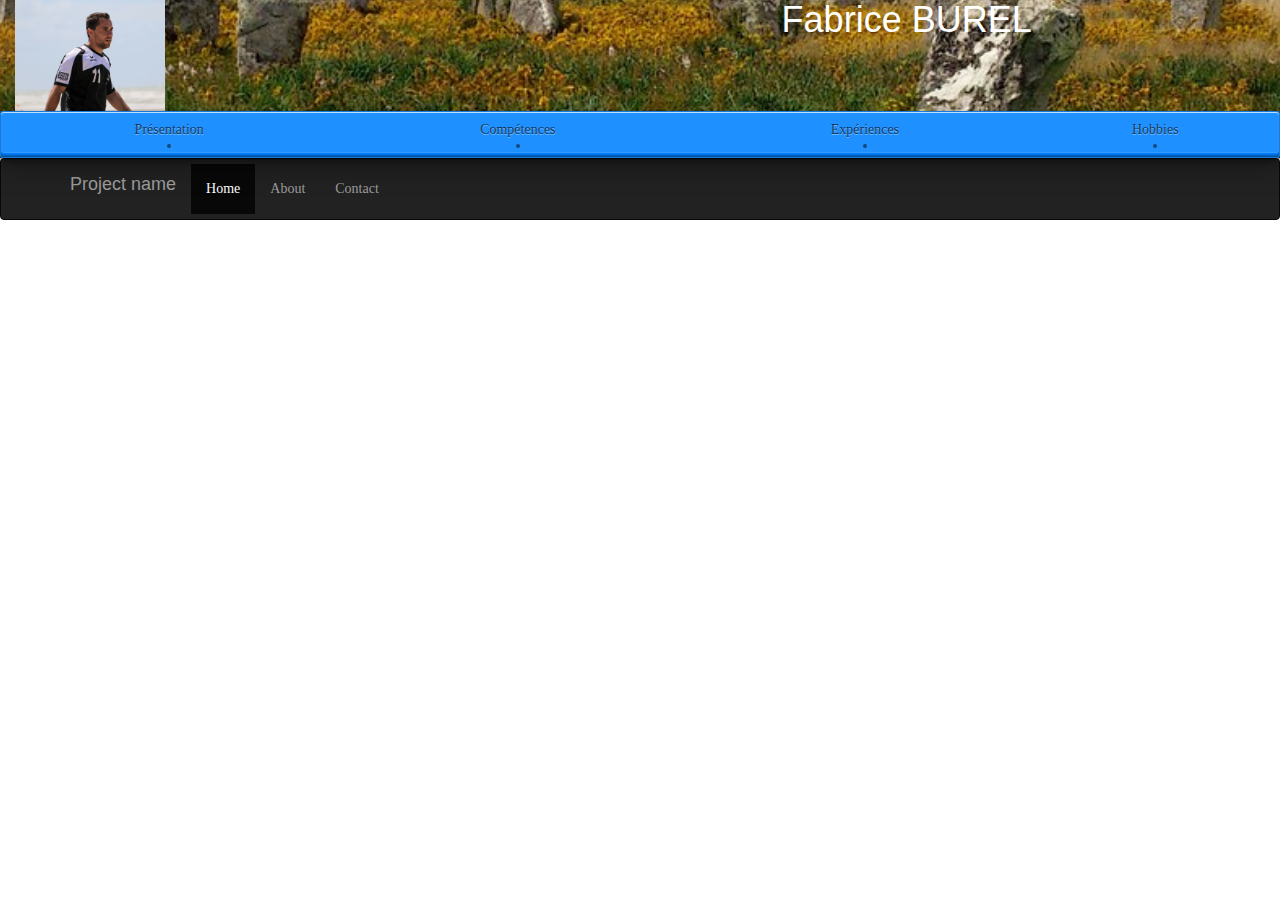
==== test.html @ 5424a75a "ajout de bootstrap pour la mise en forme et ajout d'un footer" ====
<!DOCTYPE html>
    <html>
      <head>
        <meta charset="utf-8">
        <link rel="stylesheet" href="assets/css/font-awesome-4.7.0/css/font-awesome.min.css">
        <link rel="stylesheet" href="assets/css/bootstrap.min.css">
        <link rel="stylesheet" href="https://maxcdn.bootstrapcdn.com/bootstrap/3.3.7/css/bootstrap.min.css">
        <link rel="stylesheet" href="assets/css/style.css">
        <script src="https://ajax.googleapis.com/ajax/libs/jquery/3.2.1/jquery.min.js"></script>
        <script src="https://maxcdn.bootstrapcdn.com/bootstrap/3.3.7/js/bootstrap.min.js"></script>
        <title>Fabrice BUREL</title>
      </head>
      <body>
        <header>
        <!--  <div id="bloc image"><img class="triskel" src="assets/img/triskel.png" alt="triskel"/></div> -->
          <!--En tete du CV -->
          <div id="entete">
            <div class="container-fluid text-left">
              <div class="row">
                <div class="col-lg-5 text-left">
                  <img id="image" src="assets/img/profil.jpg" alt="photo de fabrice" title="fabrice burel" width="150vh"/>
                </div>
                <div class="col-lg-7 text-center">
                  <h1>Fabrice BUREL</h1>
              </div>
              </div>
            </div>
          </div>
          <div id="nav" class="dropup">
       <button class="btn btn-default dropdown-togglevmenu visible-xs-block" type="button" id="dropdownMenu1" data-toggle="dropdown" aria-haspopup="true" aria-expanded="true">
          Menu déroulant
        <span class="caret"></span>
          </button>
          <ul id="chapitre" class="dropdown-menu" aria-labelledby="dropdownMenu1">
              <li><a href=#Presentation title="redirection vers la présentation">Présentation</a>
              <li><a href=#Competences title="redirection vers mes compétences">Compétences</a></li>
              <li><a href=#Experiences title="redirection vers mes expériences">Expériences</a></li>
              <li><a href=#Hobbies title="redirection vers mes hobbies">Hobbies</a></li>
          </ul>
        </div>
        </header>


    <nav class="navbar navbar-inverse">
  <div class="container">
    <div class="navbar-header">
      <button type="button" class="navbar-toggle collapsed" data-toggle="collapse" data-target="#navbar" aria-expanded="false" aria-controls="navbar">
        <span class="sr-only">Toggle navigation</span>
        <span class="icon-bar"></span>
        <span class="icon-bar"></span>
        <span class="icon-bar"></span>
      </button>
      <a class="navbar-brand" href="#">Project name</a>
    </div>
    <div id="navbar" class="collapse navbar-collapse">
      <ul class="nav navbar-nav">
        <li class="active"><a href="#">Home</a></li>
        <li><a href="#about">About</a></li>
        <li><a href="#contact">Contact</a></li>
      </ul>
    </div><!--/.nav-collapse -->
  </div>
</nav>

  </body>

</html>
---- assets/css/style.css ----
html{
  z-index: 1;
}
/*definition de l'image de fond, centrer sans répétition et fixe */
ul, li{
  margin: 0;
}
/*
.row h1{
  display: flex;
  flex-direction: row;
}
.row h1 > [class^="col-"],
.row h1> [class*=" col-"] {
  display: flex;
  align-items: center;
}*/
p, ul{
  padding: 5px;
}
.image{
  padding:0;
}
#content{
  background-image: url(../img/triskel.png);
  background-attachment: fixed;
  background-repeat: no-repeat;
  z-index: 0;
  background-size: 50%;
  background-position: center;
}
/*mise en forme de l'entete: image de profil, image du header, Titre de la page */
#entete{
  background-color: #81020B;
  background: url("../img/carnac.jpg") no-repeat center;
  background-size: 2000px;
  background-position:bottom;
}

.container-fluid img{
  padding: 0;
}
/*permet de supprimer la ligne menu pour un affichage normal */
#menu{
  display: none;
}
/* mise en forme de la photo de l'entete */
#profil{
  width: 100%;
  min-width: 300px;
  display: contents;
}
/* mise en forme du titre de la page */
#entete h1{
  color: white;
}
/*mise en forme de la baniere menu */
#nav{
  /*suppression des marges */
  padding: 0;
  margin: 0;
}

ul#chapitre{
  /*mise en forme du menu sous forme horizontal*/
    display: table;
    width: 100%;
    margin:0;
    padding: 0;
    /*Création d’un dégradé linéaire*/
    background: linear-gradient(deepskyblue, dodgerblue);
    /*Compatibilité du dégradé*/
    background: -webkit-linear-gradient(deepskyblue, dodgerblue);
    background:    -moz-linear-gradient(deepskyblue, dodgerblue);
    background:     -ms-linear-gradient(deepskyblue, dodgerblue);
    background:      -o-linear-gradient(deepskyblue, dodgerblue);
    background:         linear-gradient(deepskyblue, dodgerblue);
    /*Dégradation gracieuse du dégradé*/
    background: dodgerblue;
    /*Ajout de coins arrondis et d’ombres*/
    border-radius: 3px;
    box-shadow: 0 1px 3px rgba(0, 0, 0, .3),
                0 3px 5px rgba(0, 0, 0, .2),
                0 5px 10px rgba(0, 0, 0, .2),
                0 20px 20px rgba(0, 0, 0, .15);
}
ul#chapitre li{
  /*Un menu horizontal*/
    display: table-cell;
}
ul#chapitre li a{
    /*Style des liens*/
    display: block;
    text-align: center;
    color: rgba(0, 0, 0, .7);
    text-decoration: none;
    padding: 8px 8px 17px 8px;
    /*Effet de texte incrusté */
    text-shadow: 0 1px 0 rgba(255, 255, 255, .4);
    /*Effet 3D sur le menu*/
    box-shadow: 0 1px 0 rgba(255, 255, 255, .7) inset,
                0 -1px 0 hsl(210, 100%, 32%) inset,
                0 -2px 0 hsl(210, 100%, 38%) inset,
                0 -3px 0 hsl(210, 100%, 44%) inset,
                0 -4px 0 hsl(210, 100%, 50%) inset,
                0 -5px 0 hsl(210, 100%, 60%) inset;
    /*ajout d'une lumière */
    position: relative;
}
/*Peaufinage de l’effet (coins arrondis) */
ul#chapitre li:first-child a{
    border-radius: 3px 0 0 3px;
}
ul#chapitre li:last-child a{
    border-radius: 0 3px 3px 0;
}
/*Différents états (:hover, :focus, :active)
Pour améliorer l’expérience utilisateur et ainsi aider l’internaute dans sa navigation, */
ul#chapitre li a:hover,
ul#chapitre li a:focus{
    background: rgba(255,255,255,.2);
    box-shadow: 0 1px 0 rgba(255, 255, 255, .7) inset,
                0 -1px 0 hsl(210, 100%, 42%) inset,
                0 -2px 0 hsl(210, 100%, 48%) inset,
                0 -3px 0 hsl(210, 100%, 54%) inset,
                0 -4px 0 hsl(210, 100%, 60%) inset,
                0 -5px 0 hsl(210, 100%, 70%) inset;
                /*modification des marges interne */
    padding: 8px 25px 17px 25px;
    color:black;
    font-weight: bold;

}
ul#chapitre li a:active{
    background: linear-gradient(rgba(0,0,0,.2),rgba(0,0,0,.1));
    box-shadow: 0 0 2px rgba(0,0,0,.3) inset;
}
/*ajout d'une lumière */
ul#chapitre li a::before{
    content: '';
    position: absolute;
    left: 50%;
    bottom: 9px;
    margin-left: -2px;
    width: 4px;
    height: 4px;
    border-radius: 50%;
    background: rgba(0, 0, 0, .5);
}
/*allume la lumière au passage */
ul#chapitre li a:hover::before,
ul#chapitre li a:focus::before{
    background: white;
    box-shadow: 0 0 2px white,
                0 -1px 0 rgba(0, 0, 0, .4);
}
p{
  text-align: justify;
  padding-left:5%;
  padding-right:5%;
}
ul{
  margin-left:5%;
  margin-right:5%;
  font-family:Impact;
}
body{
  margin:0;
  padding: 0;
}
h2, h3, h4{
  padding-top:30px;
  text-align:center;
  padding-bottom: 30px;
  margin: 0;
}
#Presentation, #Competences, #Experiences{
  background-color: #E0DFE7;
  opacity: 0.88;
  width: 100%;
  font-weight: bold;
}
#Hobbies{
    padding-bottom: 200px;
    min-height: 400px;
    background-color: #E0DFE7;
    opacity: 0.88;
    width: 100%;
    text-align: center;
    font-weight: bold;
}
.date{
  color:Blue;
  font-weight: bold;
}
.poste{
  font-weight: bold;
}
/*code CSS qui permet de cacher les informations contenu dans l'image */
.info {
   display:none;
   width: 60%;
}
#afficherathle:target .info, #afficherhand:target .info, #afficherpompier:target .info{
   display:block;
   text-align: center;
}
.masquer{
   display:none;
}
#afficherathle:target .masquer, #afficherhand:target .masquer, #afficherpompier:target .masquer{
   display:inline;
}
#afficherathle:target .afficher,  #afficherhand:target .afficher,  #afficherpompier:target .afficher {
   display:none;
}
/* Mis en forme de la partie Hobbies */
#pompier, #athle, #hand{
  width: 100%;
}
#Hobbies a{
  text-decoration: none;
  color: black;
  text-align: center;
}
#Hobbies img:hover{
  opacity: 0.7;
}
#Hobbies img{
  border-radius: 100px;
  border: 1px solid black;
}
figure{
  text-align: center;
  margin: 0;
  padding: 0;
  padding-top: 5px;
}
figcaption{
  margin-top: 20px;
  font-weight: bold;
  text-decoration: underline;
}
#afficherathle, #afficherhand, #afficherpompier, #masquerathle, #masquerhand, #masquerpompier{
  min-height: 400px;
  min-width: 400px;

}
#afficherathle, #afficherhand, #afficherpompier{
  border: 1px solid black;
}
/*permet de supprimer l'espace entre 2 div */
h1,h2,h3,h4,h5,p,progress{
  margin: 0;
}

/*modification des progess bar uniquement pour mozilla */
progress{
  width: 200px;
  height: 20px;
  background: black;
  border: 1px solid rgba(0,0,0,.5);
  border-radius: 15px;
  box-shadow: 0 1px 0 rgba(255,255,255,.2);
}
 progress::-moz-progress-bar {
    background-color: white;
    border-radius: 15px;
}
.progressvalue{
 color: red;
 font-weight: bold;
}
/*mise en forme du footer */
#footer a{
  text-decoration: none;
  color: black;
}
#footer a:hover{
  color: blue
}
#footer i{
  font-size: 30px;
}
#footer p{
  font-size: 20px;
  color:black;
  font-weight: bold;
}
#footer{
  background: linear-gradient(deepskyblue, dodgerblue);
  /*Compatibilité du dégradé*/
  background: -webkit-linear-gradient(deepskyblue, dodgerblue);
  background:    -moz-linear-gradient(deepskyblue, dodgerblue);
  background:     -ms-linear-gradient(deepskyblue, dodgerblue);
  background:      -o-linear-gradient(deepskyblue, dodgerblue);
  background:         linear-gradient(deepskyblue, dodgerblue);
  position: fixed;
  bottom: 0;
  right: 0;
  left: 0;
}
.fa-github{
  color:violet;
}
.fa-linkedin{
  color:blue;
}

/*ajout d'un media queries spécifique au télphone*/
@media all and (max-device-width: 480px)
{
  .col-sm{
    text-align: center;
  }
  #footer{
    position: relative;
  }
  #Hobbies{
    padding-bottom: 10px;
  }
#menu{
    display:flex;
      margin: 0;
      background: deepskyblue;
      height: 40px;
      width: 100%;
    }
    li#menu{
      width: 100%;
    }
    #entete h1{
      width: 100%;
      margin: 0;
      padding: 0;
    }
    body, #content
    {
        width: auto;
        margin-left: 0;
        margin-right: 0;
    }
    #entete{
      display: flex;
      flex-direction: column;
      background: url("../img/saintmalo.jpg") no-repeat center;
      background-size:120%;
      width: 100%;
      padding: 0;
    }
     #image{
      width: 50%;
      align-items: center;
      justify-content: center;
      margin: 0;
    }
    progress{
      margin: 1%;
    }
    ul#chapitre li a{ /*vérifié */
     background: deepskyblue;
      padding: 0;
      height: 30px;
      padding-top: 5px;
      font-size: 15px;
      color: black;
      box-shadow: none;
      border-top: 1px solid dodgerblue;
      width: 100%;
    }
    ul#chapitre li a:hover,
    ul#chapitre li a:focus{
      background: dodgerblue; /*vérifié */
       box-shadow: none;
        padding: 0;
        height: 30px;
        padding-top: 5px;
        color: black;
        width: 100%; /*ne change rien */

     }
    ul#chapitre li a:focus::before{ /*vérifié */
          box-shadow: none;
          width: 100%;
        }
    #nav, #nav ul /* Liste */
   {
        padding : 0; /* pas de marge intérieure */
        margin : 0; /* ni extérieure */
     list-style : none; /* on supprime le style par défaut de la liste */
   line-height : 20px; /* on définit une hauteur pour chaque élément */
   text-align : center; /* on centre le texte qui se trouve dans la liste */
     width: 30%; /* définit la largeure d'affichage du menu */
       background: yellow;
      }
    #nav /* Ensemble du menu */
      {
       font-weight : bold; /* on met le texte en gras */
   font-family : Arial; /* on utilise Arial, c'est plus beau ^^ */
    font-size : 12px; /* hauteur du texte : 12 pixels */
     width: 100%;
       height: 30px;
      }

      #nav li
      {
      float: left;
      height: 30px;
      width: 100%; /*définit la taille de tout les li */
     }

      #nav li ul
      {
        position: absolute;
      	left: -999em;
        z-index: 1;
      }
      #nav li:hover ul {
    	   left: auto;
         height: 30px;
      }
       #nav li:hover ul, #nav li.sfhover ul {
	       left: auto;
         height: 30px;
       }

      ul#nav h5{
         margin: 0;
         font-size: 20px;
         font-weight: bold;
         vertical-align: middle;
         height: 30px;
         text-align: center;
       }
       /*enleve la lumière */
   ul#chapitre li a::before{
           display: none;
       }
       i{
         margin-right: 10px;
         margin-left: 20px;
       }
       #content{
         background-size: 100%;
       }
}
/*mise en forme de la progress bar google chrome */
@media screen and (-webkit-min-device-pixel-ratio:0) {
   progress {
      height: 20px; /* légèrement plus fin sur Chrome par défaut */
   }
 }
 /* on enlève le fond de cet élément supplémentaire */
 progress::-webkit-progress-bar {
    background: transparent;
  }
/* on applique les mêmes styles que sur ::-moz-progress-bar */
  progress::-webkit-progress-value {
    background: white;
    border-radius: 15px;
    box-shadow: inset 0 -2px 4px rgba(0,0,0,0.4),
               0 2px 5px 0px rgba(0,0,0,0.3);
  }
}
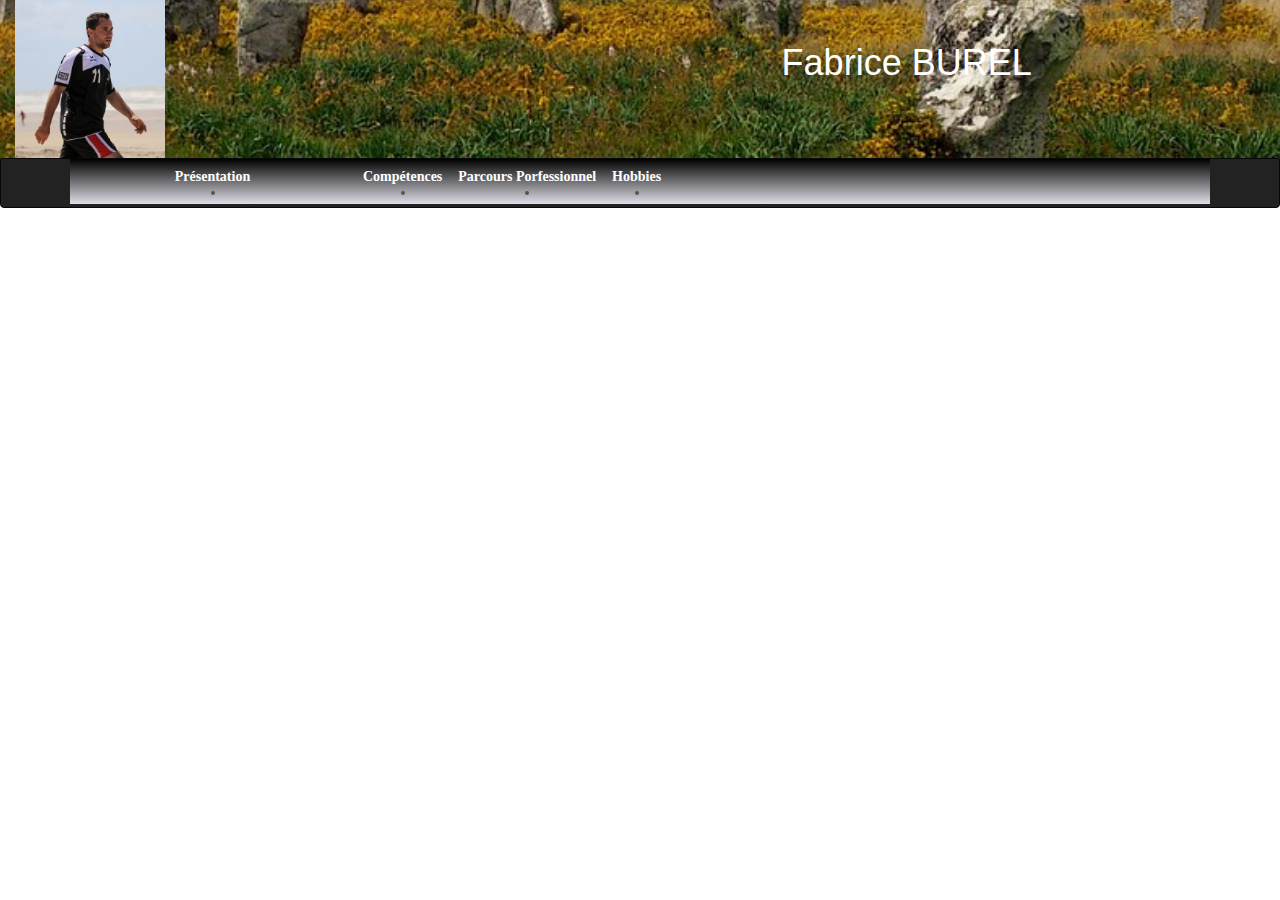
==== commit ed044808: "modification de la bannière menu" ====
--- a/test.html
+++ b/test.html
@@ -26,41 +26,41 @@
               </div>
             </div>
           </div>
-          <div id="nav" class="dropup">
-       <button class="btn btn-default dropdown-togglevmenu visible-xs-block" type="button" id="dropdownMenu1" data-toggle="dropdown" aria-haspopup="true" aria-expanded="true">
-          Menu déroulant
-        <span class="caret"></span>
-          </button>
-          <ul id="chapitre" class="dropdown-menu" aria-labelledby="dropdownMenu1">
+        <!--  <ul id="nav">
+              <li><h5 id="menu" class="visible-xs visible-sm"><i class="fa fa-bars" aria-hidden="true"></i> MENU</h5>
+            <ul id="chapitre">
               <li><a href=#Presentation title="redirection vers la présentation">Présentation</a>
               <li><a href=#Competences title="redirection vers mes compétences">Compétences</a></li>
-              <li><a href=#Experiences title="redirection vers mes expériences">Expériences</a></li>
+              <li><a href=#Experiences title="redirection vers mes expériences">Parcours professionnel</a></li>
               <li><a href=#Hobbies title="redirection vers mes hobbies">Hobbies</a></li>
-          </ul>
-        </div>
-        </header>
+            </ul>
+            </li>
+          </ul>  -->
 
 
-    <nav class="navbar navbar-inverse">
+
+    <nav id="nav" class="navbar navbar-inverse">
   <div class="container">
     <div class="navbar-header">
       <button type="button" class="navbar-toggle collapsed" data-toggle="collapse" data-target="#navbar" aria-expanded="false" aria-controls="navbar">
-        <span class="sr-only">Toggle navigation</span>
+        <span id="menu" class="sr-only visible-xs visivle-sm">Menu</span>
         <span class="icon-bar"></span>
         <span class="icon-bar"></span>
         <span class="icon-bar"></span>
       </button>
-      <a class="navbar-brand" href="#">Project name</a>
+      <a class="navbar-brand visible-xs visible-sm" href="#">Menu</a>
     </div>
     <div id="navbar" class="collapse navbar-collapse">
-      <ul class="nav navbar-nav">
-        <li class="active"><a href="#">Home</a></li>
-        <li><a href="#about">About</a></li>
-        <li><a href="#contact">Contact</a></li>
+      <ul id="chapitre" class="nav navbar-nav">
+        <li class="active"><a href="#Presentation" title="redirection vers la présentation">Présentation</a></li>
+        <li><a href="#Competences" title="redirection vers mes compétences">Compétences</a></li>
+        <li><a href="#Experiences" title="redirection vers mes expériences">Parcours Porfessionnel</a></li>
+        <li><a href="#Hobbies" title="redirection vers mes hobbies">Hobbies</a></li>
       </ul>
     </div><!--/.nav-collapse -->
   </div>
 </nav>
+        </header>
 
   </body>
 
--- a/assets/css/style.css
+++ b/assets/css/style.css
@@ -5,18 +5,11 @@
 ul, li{
   margin: 0;
 }
-/*
-.row h1{
-  display: flex;
-  flex-direction: row;
-}
-.row h1 > [class^="col-"],
-.row h1> [class*=" col-"] {
-  display: flex;
-  align-items: center;
-}*/
 p, ul{
   padding: 5px;
+}
+body{
+  color:black;
 }
 .image{
   padding:0;
@@ -26,8 +19,8 @@
   background-attachment: fixed;
   background-repeat: no-repeat;
   z-index: 0;
-  background-size: 50%;
-  background-position: center;
+  background-size: 40%;
+  background-position:top;
 }
 /*mise en forme de l'entete: image de profil, image du header, Titre de la page */
 #entete{
@@ -36,13 +29,8 @@
   background-size: 2000px;
   background-position:bottom;
 }
-
 .container-fluid img{
   padding: 0;
-}
-/*permet de supprimer la ligne menu pour un affichage normal */
-#menu{
-  display: none;
 }
 /* mise en forme de la photo de l'entete */
 #profil{
@@ -53,40 +41,60 @@
 /* mise en forme du titre de la page */
 #entete h1{
   color: white;
+  margin-top:6%;
 }
 /*mise en forme de la baniere menu */
+nav.navbar.navbar-inverse{
+  margin: 0;
+  padding: 0;
+}
+.navbar-inverse .navbar-brand {
+    color: white;
+    background: linear-gradient(black, #E0DFE7);
+}
+.navbar-inverse .navbar-nav > .active > a, .navbar-inverse .navbar-nav > .active > a:focus, .navbar-inverse .navbar-nav > .active > a:hover {
+    color: white;
+    background: linear-gradient(black, #E0DFE7);
+}
+li.active{
+  width: 25%;
+  height: 100%;
+}
 #nav{
   /*suppression des marges */
   padding: 0;
   margin: 0;
-}
-
-ul#chapitre{
+  width: 100%;
+  display: block;
+}
+div#navbar.collapse.navbar-collapse{
+  width: 100%;
+  margin:0;
+  padding: 0;
+}
+.collapsing{
+  margin: 0;
+  padding: 0;
+}
+div.navbar-header{
+  background: linear-gradient(black, #E0DFE7);
+}
+.navbar{
+  border-top-right-radius: 0px;
+  border-top-left-radius: 0px;
+  z-index: 1000;
+}
+#chapitre{
   /*mise en forme du menu sous forme horizontal*/
-    display: table;
-    width: 100%;
-    margin:0;
-    padding: 0;
-    /*Création d’un dégradé linéaire*/
-    background: linear-gradient(deepskyblue, dodgerblue);
-    /*Compatibilité du dégradé*/
-    background: -webkit-linear-gradient(deepskyblue, dodgerblue);
-    background:    -moz-linear-gradient(deepskyblue, dodgerblue);
-    background:     -ms-linear-gradient(deepskyblue, dodgerblue);
-    background:      -o-linear-gradient(deepskyblue, dodgerblue);
-    background:         linear-gradient(deepskyblue, dodgerblue);
-    /*Dégradation gracieuse du dégradé*/
-    background: dodgerblue;
+  display: table;
+  width: 100%;
+  margin:0;
+  padding: 0;
+  background: linear-gradient(black, #E0DFE7);
     /*Ajout de coins arrondis et d’ombres*/
-    border-radius: 3px;
-    box-shadow: 0 1px 3px rgba(0, 0, 0, .3),
-                0 3px 5px rgba(0, 0, 0, .2),
-                0 5px 10px rgba(0, 0, 0, .2),
-                0 20px 20px rgba(0, 0, 0, .15);
-}
-ul#chapitre li{
-  /*Un menu horizontal*/
-    display: table-cell;
+}
+div#nav.container{
+  height: 30px;
 }
 ul#chapitre li a{
     /*Style des liens*/
@@ -94,16 +102,10 @@
     text-align: center;
     color: rgba(0, 0, 0, .7);
     text-decoration: none;
+    font-weight: bold;
+    border-bottom: white;
     padding: 8px 8px 17px 8px;
-    /*Effet de texte incrusté */
-    text-shadow: 0 1px 0 rgba(255, 255, 255, .4);
-    /*Effet 3D sur le menu*/
-    box-shadow: 0 1px 0 rgba(255, 255, 255, .7) inset,
-                0 -1px 0 hsl(210, 100%, 32%) inset,
-                0 -2px 0 hsl(210, 100%, 38%) inset,
-                0 -3px 0 hsl(210, 100%, 44%) inset,
-                0 -4px 0 hsl(210, 100%, 50%) inset,
-                0 -5px 0 hsl(210, 100%, 60%) inset;
+    color:white;
     /*ajout d'une lumière */
     position: relative;
 }
@@ -119,20 +121,9 @@
 ul#chapitre li a:hover,
 ul#chapitre li a:focus{
     background: rgba(255,255,255,.2);
-    box-shadow: 0 1px 0 rgba(255, 255, 255, .7) inset,
-                0 -1px 0 hsl(210, 100%, 42%) inset,
-                0 -2px 0 hsl(210, 100%, 48%) inset,
-                0 -3px 0 hsl(210, 100%, 54%) inset,
-                0 -4px 0 hsl(210, 100%, 60%) inset,
-                0 -5px 0 hsl(210, 100%, 70%) inset;
-                /*modification des marges interne */
-    padding: 8px 25px 17px 25px;
-    color:black;
     font-weight: bold;
-
 }
 ul#chapitre li a:active{
-    background: linear-gradient(rgba(0,0,0,.2),rgba(0,0,0,.1));
     box-shadow: 0 0 2px rgba(0,0,0,.3) inset;
 }
 /*ajout d'une lumière */
@@ -182,7 +173,7 @@
 }
 #Hobbies{
     padding-bottom: 200px;
-    min-height: 400px;
+    /*min-height: 400px;*/
     background-color: #E0DFE7;
     opacity: 0.88;
     width: 100%;
@@ -199,7 +190,8 @@
 /*code CSS qui permet de cacher les informations contenu dans l'image */
 .info {
    display:none;
-   width: 60%;
+   width: 100%;
+   text-align: center;
 }
 #afficherathle:target .info, #afficherhand:target .info, #afficherpompier:target .info{
    display:block;
@@ -243,7 +235,7 @@
 }
 #afficherathle, #afficherhand, #afficherpompier, #masquerathle, #masquerhand, #masquerpompier{
   min-height: 400px;
-  min-width: 400px;
+/*  min-width: 400px; */
 
 }
 #afficherathle, #afficherhand, #afficherpompier{
@@ -253,28 +245,34 @@
 h1,h2,h3,h4,h5,p,progress{
   margin: 0;
 }
-
-/*modification des progess bar uniquement pour mozilla */
-progress{
-  width: 200px;
+.progress-bar{
+  width: 100px;
   height: 20px;
-  background: black;
   border: 1px solid rgba(0,0,0,.5);
   border-radius: 15px;
-  box-shadow: 0 1px 0 rgba(255,255,255,.2);
-}
- progress::-moz-progress-bar {
-    background-color: white;
-    border-radius: 15px;
-}
-.progressvalue{
- color: red;
- font-weight: bold;
+  background-color: black;
+  z-index:200;
+  opacity: 1;
+}
+.progress-bar-stripped{
+  border: 1px solid rgba(0,0,0,.5);
+  border-radius: 15px;
+  z-index:200;
+  opacity: 1;
+}
+.progress{
+  border: 1px solid rgba(0,0,0,.5);
+  border-radius: 15px;
+  z-index:200;
+  opacity: 1;
+}
+.Competences p{
+  text-align:center;
 }
 /*mise en forme du footer */
 #footer a{
   text-decoration: none;
-  color: black;
+  color: white;
 }
 #footer a:hover{
   color: blue
@@ -288,27 +286,26 @@
   font-weight: bold;
 }
 #footer{
-  background: linear-gradient(deepskyblue, dodgerblue);
-  /*Compatibilité du dégradé*/
-  background: -webkit-linear-gradient(deepskyblue, dodgerblue);
-  background:    -moz-linear-gradient(deepskyblue, dodgerblue);
-  background:     -ms-linear-gradient(deepskyblue, dodgerblue);
-  background:      -o-linear-gradient(deepskyblue, dodgerblue);
-  background:         linear-gradient(deepskyblue, dodgerblue);
+  background: linear-gradient(black, #E0DFE7);
   position: fixed;
   bottom: 0;
   right: 0;
   left: 0;
 }
 .fa-github{
-  color:violet;
+  color:rgb(91,76,191);
 }
 .fa-linkedin{
   color:blue;
 }
-
+.couleurblanche,{
+  color: white;
+}
+p .couleurblanche{
+  color: white;
+}
 /*ajout d'un media queries spécifique au télphone*/
-@media all and (max-device-width: 480px)
+@media all and (max-device-width: 766px)
 {
   .col-sm{
     text-align: center;
@@ -316,18 +313,27 @@
   #footer{
     position: relative;
   }
+  #footer p{
+    margin: 0;
+  }
   #Hobbies{
     padding-bottom: 10px;
   }
-#menu{
-    display:flex;
+  #menu{
       margin: 0;
-      background: deepskyblue;
+      background: linear-gradient(black, #E0DFE7);
       height: 40px;
-      width: 100%;
+      width: 60%;
+      color:white;
+    }
+    div#nav.container{
+      height: 50px;
     }
     li#menu{
       width: 100%;
+    }
+    .nav.navbar-nav{
+      width: 60%;
     }
     #entete h1{
       width: 100%;
@@ -350,6 +356,7 @@
     }
      #image{
       width: 50%;
+      min-height: 100px;
       align-items: center;
       justify-content: center;
       margin: 0;
@@ -357,64 +364,48 @@
     progress{
       margin: 1%;
     }
-    ul#chapitre li a{ /*vérifié */
-     background: deepskyblue;
+    ul#chapitre li a{
       padding: 0;
       height: 30px;
       padding-top: 5px;
       font-size: 15px;
       color: black;
       box-shadow: none;
-      border-top: 1px solid dodgerblue;
+      border-top: 1px solid black;
       width: 100%;
+      color: white;
     }
     ul#chapitre li a:hover,
     ul#chapitre li a:focus{
-      background: dodgerblue; /*vérifié */
-       box-shadow: none;
+        background: linear-gradient(black, white);
         padding: 0;
+        margin: 0;
         height: 30px;
         padding-top: 5px;
         color: black;
-        width: 100%; /*ne change rien */
-
      }
-    ul#chapitre li a:focus::before{ /*vérifié */
-          box-shadow: none;
-          width: 100%;
-        }
     #nav, #nav ul /* Liste */
    {
-        padding : 0; /* pas de marge intérieure */
-        margin : 0; /* ni extérieure */
+     padding : 0; /* pas de marge intérieure */
+     margin : 0; /* ni extérieure */
      list-style : none; /* on supprime le style par défaut de la liste */
-   line-height : 20px; /* on définit une hauteur pour chaque élément */
-   text-align : center; /* on centre le texte qui se trouve dans la liste */
-     width: 30%; /* définit la largeure d'affichage du menu */
-       background: yellow;
+     text-align : center; /* on centre le texte qui se trouve dans la liste */
+     background: linear-gradient(black, #E0DFE7);
       }
     #nav /* Ensemble du menu */
       {
        font-weight : bold; /* on met le texte en gras */
-   font-family : Arial; /* on utilise Arial, c'est plus beau ^^ */
-    font-size : 12px; /* hauteur du texte : 12 pixels */
-     width: 100%;
+       font-family : Arial; /* on utilise Arial, c'est plus beau ^^ */
+       font-size : 12px; /* hauteur du texte : 12 pixels */
        height: 30px;
       }
-
+      nav.navbar.navbar-inverse{
+        width: 50%;
+      }
       #nav li
       {
-      float: left;
-      height: 30px;
       width: 100%; /*définit la taille de tout les li */
      }
-
-      #nav li ul
-      {
-        position: absolute;
-      	left: -999em;
-        z-index: 1;
-      }
       #nav li:hover ul {
     	   left: auto;
          height: 30px;
@@ -423,18 +414,25 @@
 	       left: auto;
          height: 30px;
        }
-
-      ul#nav h5{
-         margin: 0;
-         font-size: 20px;
-         font-weight: bold;
-         vertical-align: middle;
-         height: 30px;
-         text-align: center;
+       nav.navbar.navbar-inverse{
+         background: linear-gradient(black, #E0DFE7);
+         border: none;
+       }
+       #nav button{
+        background: linear-gradient(black, #E0DFE7);
+        font-size: 20px;
+        font-weight: bold;
+        vertical-align: middle;
+        height: 30px;
+        text-align: center;
+       }
+       button span{
+         background: linear-gradient(black, #E0DFE7);
        }
        /*enleve la lumière */
    ul#chapitre li a::before{
            display: none;
+           width: 60%;
        }
        i{
          margin-right: 10px;
@@ -443,6 +441,18 @@
        #content{
          background-size: 100%;
        }
+}
+@media screen and (max-width: 475px) {
+  #entete h1{
+    color: white;
+    padding-top:2%;
+  }
+}
+@media screen and (min-width: 475px) and (max-width: 770px) {
+  #entete h1{
+    color: white;
+    margin-top:10%;
+  }
 }
 /*mise en forme de la progress bar google chrome */
 @media screen and (-webkit-min-device-pixel-ratio:0) {
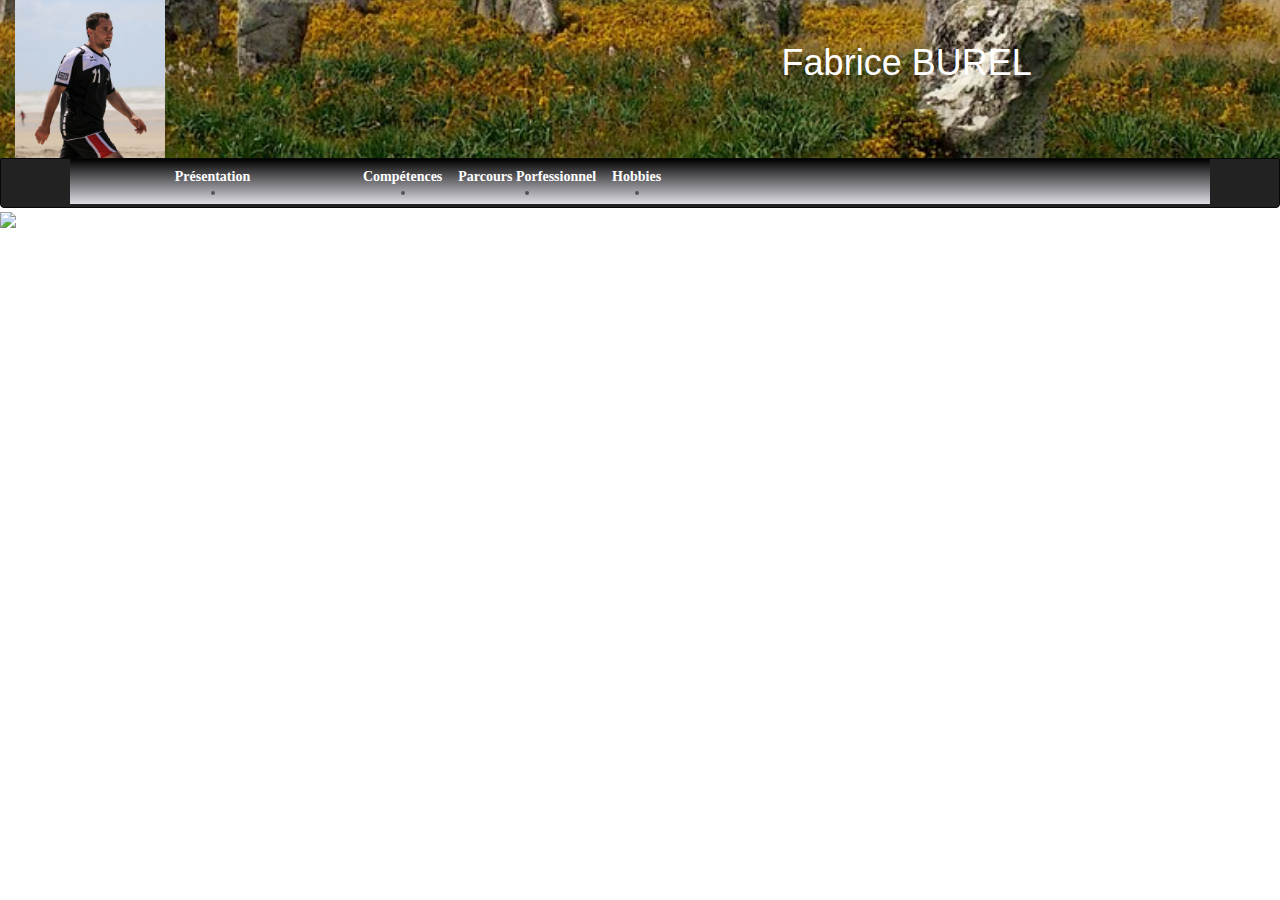
==== commit d2a3896a: "ajout de fonctionnalité javascript" ====
--- a/test.html
+++ b/test.html
@@ -61,7 +61,7 @@
   </div>
 </nav>
         </header>
-
+<img src="192.168.1.176:8080" />
   </body>
 
 </html>
--- a/assets/css/style.css
+++ b/assets/css/style.css
@@ -13,6 +13,10 @@
 }
 .image{
   padding:0;
+}
+.glyphicon.glyphicon-education{
+  font-size: 80px;
+  font-weight: bold;
 }
 #content{
   background-image: url(../img/triskel.png);
@@ -172,7 +176,7 @@
   font-weight: bold;
 }
 #Hobbies{
-    padding-bottom: 200px;
+    padding-bottom: 400px;
     /*min-height: 400px;*/
     background-color: #E0DFE7;
     opacity: 0.88;
@@ -180,6 +184,9 @@
     text-align: center;
     font-weight: bold;
 }
+.imageHobbie{
+  height: 20vh;
+}
 .date{
   color:Blue;
   font-weight: bold;
@@ -189,23 +196,11 @@
 }
 /*code CSS qui permet de cacher les informations contenu dans l'image */
 .info {
-   display:none;
+   /*display:none; */
    width: 100%;
    text-align: center;
 }
-#afficherathle:target .info, #afficherhand:target .info, #afficherpompier:target .info{
-   display:block;
-   text-align: center;
-}
-.masquer{
-   display:none;
-}
-#afficherathle:target .masquer, #afficherhand:target .masquer, #afficherpompier:target .masquer{
-   display:inline;
-}
-#afficherathle:target .afficher,  #afficherhand:target .afficher,  #afficherpompier:target .afficher {
-   display:none;
-}
+
 /* Mis en forme de la partie Hobbies */
 #pompier, #athle, #hand{
   width: 100%;
@@ -219,7 +214,7 @@
   opacity: 0.7;
 }
 #Hobbies img{
-  border-radius: 100px;
+  border-radius: 200px;
   border: 1px solid black;
 }
 figure{
@@ -233,16 +228,15 @@
   font-weight: bold;
   text-decoration: underline;
 }
-#afficherathle, #afficherhand, #afficherpompier, #masquerathle, #masquerhand, #masquerpompier{
-  min-height: 400px;
-/*  min-width: 400px; */
+div.loisir{
+  border: 1px solid black;
+}
 
-}
-#afficherathle, #afficherhand, #afficherpompier{
-  border: 1px solid black;
-}
 /*permet de supprimer l'espace entre 2 div */
 h1,h2,h3,h4,h5,p,progress{
+  margin: 0;
+}
+.rowProgress{
   margin: 0;
 }
 .progress-bar{
@@ -275,7 +269,7 @@
   color: white;
 }
 #footer a:hover{
-  color: blue
+  color: black;
 }
 #footer i{
   font-size: 30px;
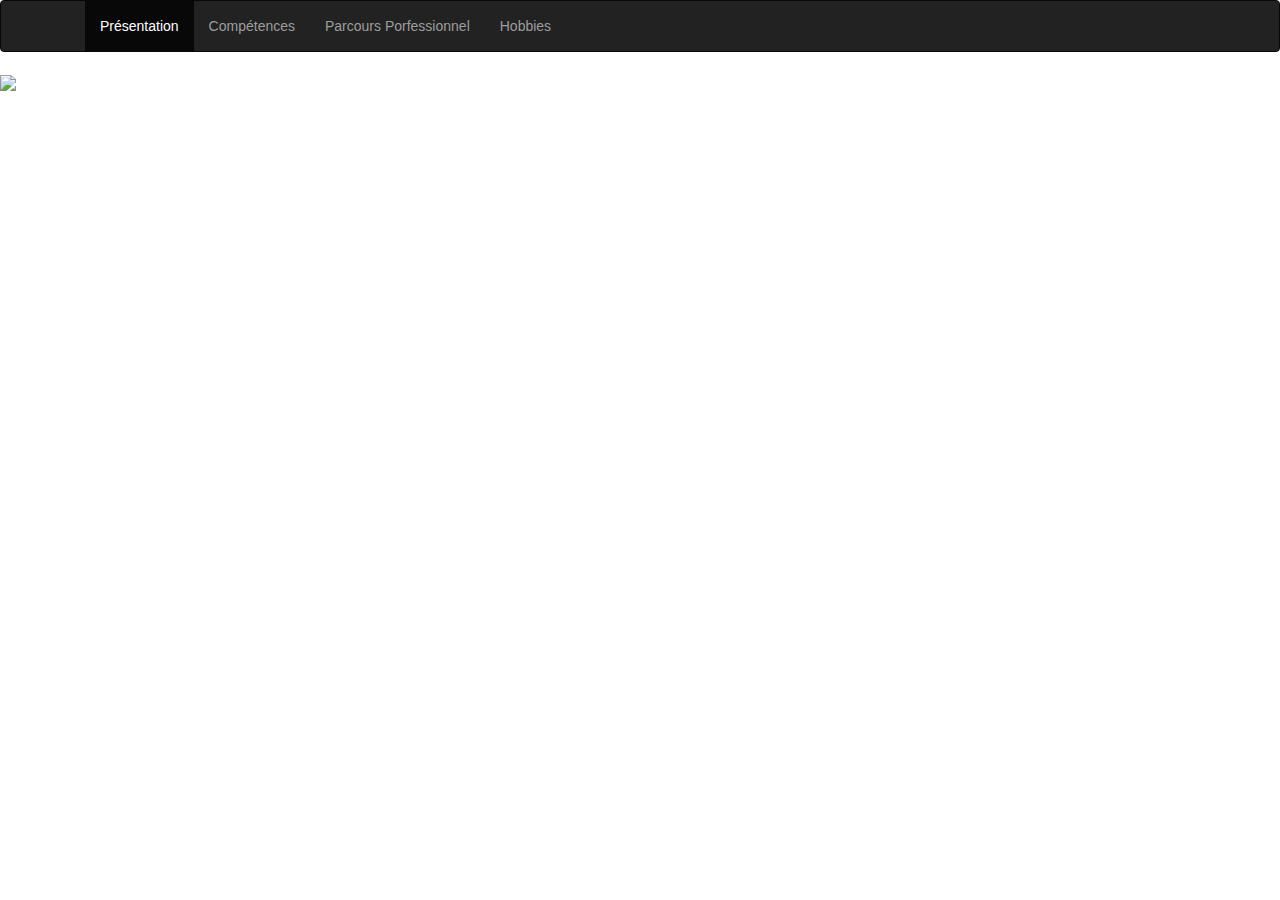
==== commit 487d5877: "assemblage du fichier html et ajout de media queries en taille xs" ====
--- a/test.html
+++ b/test.html
@@ -4,8 +4,6 @@
         <meta charset="utf-8">
         <link rel="stylesheet" href="assets/css/font-awesome-4.7.0/css/font-awesome.min.css">
         <link rel="stylesheet" href="assets/css/bootstrap.min.css">
-        <link rel="stylesheet" href="https://maxcdn.bootstrapcdn.com/bootstrap/3.3.7/css/bootstrap.min.css">
-        <link rel="stylesheet" href="assets/css/style.css">
         <script src="https://ajax.googleapis.com/ajax/libs/jquery/3.2.1/jquery.min.js"></script>
         <script src="https://maxcdn.bootstrapcdn.com/bootstrap/3.3.7/js/bootstrap.min.js"></script>
         <title>Fabrice BUREL</title>
@@ -14,7 +12,7 @@
         <header>
         <!--  <div id="bloc image"><img class="triskel" src="assets/img/triskel.png" alt="triskel"/></div> -->
           <!--En tete du CV -->
-          <div id="entete">
+      <!--    <div id="entete">
             <div class="container-fluid text-left">
               <div class="row">
                 <div class="col-lg-5 text-left">
@@ -25,7 +23,7 @@
               </div>
               </div>
             </div>
-          </div>
+          </div> -->
         <!--  <ul id="nav">
               <li><h5 id="menu" class="visible-xs visible-sm"><i class="fa fa-bars" aria-hidden="true"></i> MENU</h5>
             <ul id="chapitre">
